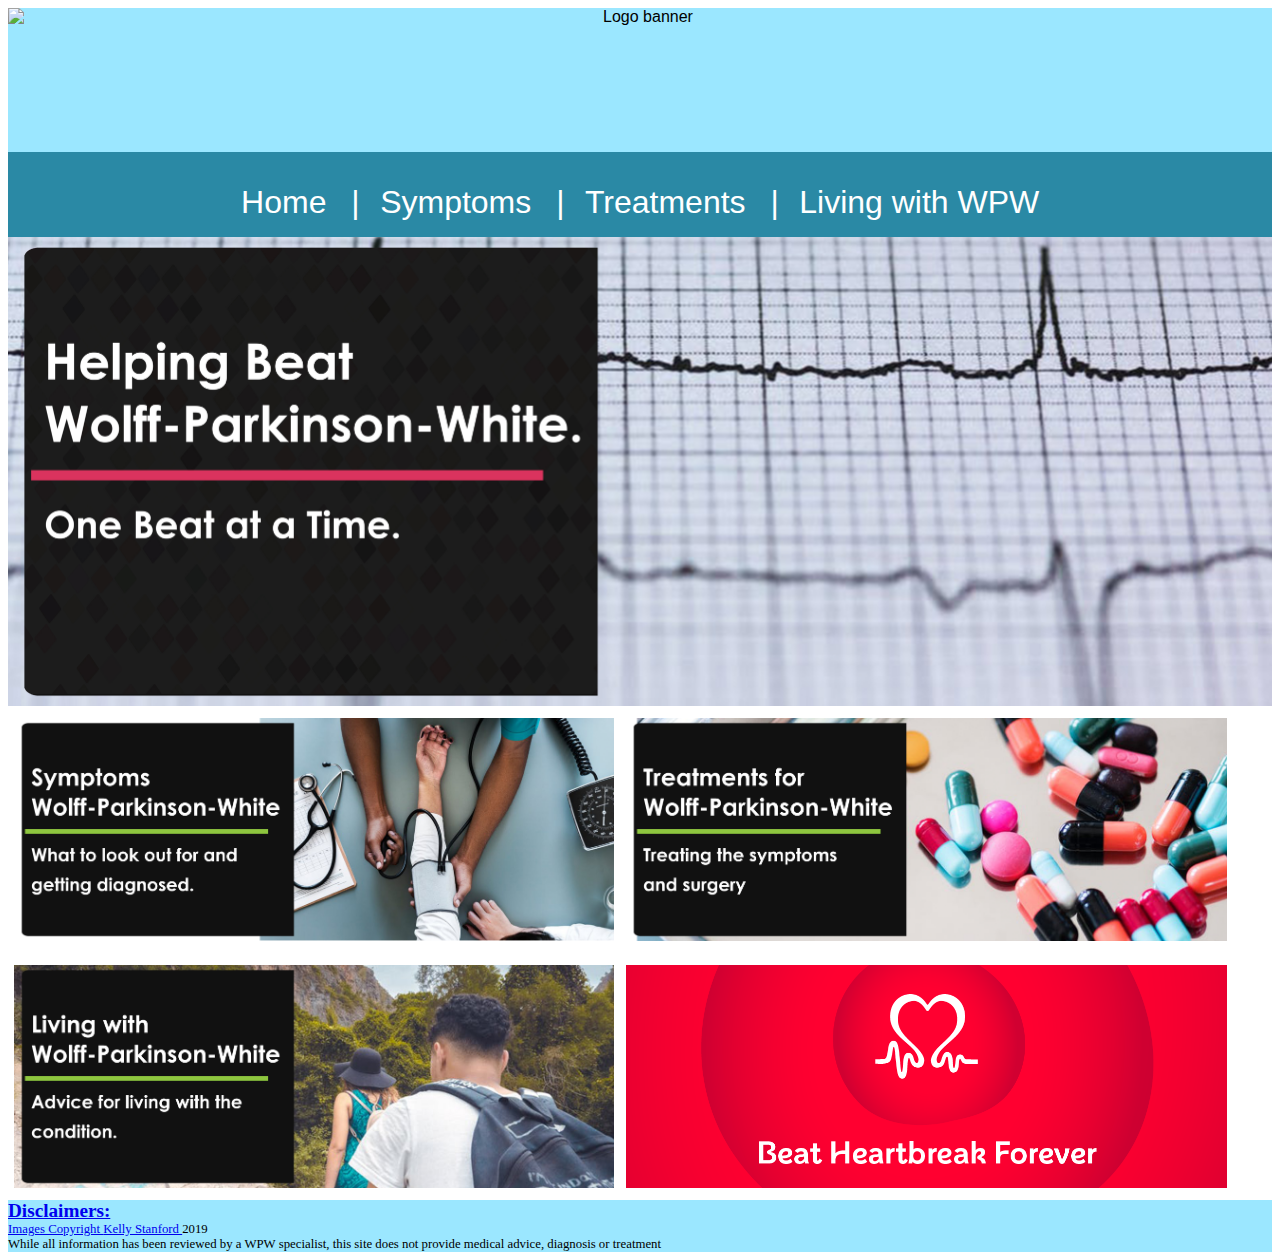
==== index.html @ a5acdd67 "Update everypage to look closer to what kelly wants" ====
<!DOCTYPE html>

<html>
<meta name ="viewport" content=" width=device-width, initial-scale=1.0">
<head>

<title>WPS Syndrome</title>

<link href="responsive.css" rel="stylesheet"/>

</head>

<body>

<div id="container">

	<header>
	<img src="Banner3.0.png" alt="Logo banner" width=15% height=15%>
		<!-- <p>Header area for banner, logo, etc </p> 
		
		<img src="img_logo_banner.JPG" alt="Logo banner" width=90% height=200> -->
	</header> <!--end box1 -->


	<nav>
	
		<ul>
			<li><a href="index.html">  Home  </a></li>
			<li>|</li>
			<li><a href="Index2.html">  Symptoms  </a></li>
			<li>|</li>
			<li><a href="Index3.html">  Treatments  </a></li>
			<li>|</li>
			<li><a href="Index4.html">  Living with WPW  </a></li>
		</ul>
		
	</nav> <!--end nav -->
	
	<section>
		<img src="frontpagegraphic.jpg" alt="Symptoms" width=15% height=15%>
		
	</section>
	<section>
		<article id="type2">
			<a href="Index2.html"><img src="symptomsofwpw.jpg" alt="Symptoms" width=15% height=15%>
		</article>
		<article id="type2">
			<a href="Index3.html"><img src="treatmentsforwpw.jpg" alt="Treatments" width=15% height=15%>
		</article>
		<article id="type2">
			<a href="Index4.html"><img src="livingwithwpw.jpg" alt="Living with Wolff Parkinson White Syndrome" width=15% height=15%>
		</article>
		
		<article id="type2">
			<a href="https://www.bhf.org.uk/psdonate?gclid=CjwKCAiA2fjjBRAjEiwAuewS_WWsIGV2jeMyycyz-mXNk1jt7Hw1uWTBftZSzcVM6HKKTqNDvzwzKBoCOfgQAvD_BwE&gclsrc=aw.ds"><img src="BHF.png" alt="British Heart Foundation" width=15% height=10%>
		</article>
		

		
		
		
		
 
	</section> <!--ends container-->
	</div>
		<footer>
			<h1>Disclaimers: </h1>
			<p>Images Copyright <a href="https://twitter.com/TheLabArtist">Kelly Stanford </a>2019</p>
			<p>While all information has been reviewed by a WPW specialist, this site does not provide medical advice, diagnosis or treatment</p>
		</footer> 
	
	
	



</body>
</html>
---- responsive.css ----
@charset "utf-8";
/* CSS Document */
background-color: #ffffff;

body 	
	{
	padding-left: 0%;
	padding-right: 0%;
	background-color: #9be7ff
	}
	
	
p, nav, ul, li, header, a, footer, h1, section  { 
	padding: 0;
	margin: 0;
	}

h1 {
	font-size: 1.2em;
	}	
	
p {
	font-size: 0.8em;
	}

#type2 {
	width:47.5%;
	padding: 0;
	height:10%;
}
#type2 img{
	width:100%;
	height:auto;
	
}
#type3 p{
float:left;
float:top;


}	
#type3 img{
float:right;

width:40%;
height:auto;

}	

#type3{
width:97.5%;
height:auto;
background-color: #ffffff;
}
#page2{
	background-color:#111111;
	width:97.5%;
}	
			
#container {
	padding: 0;
	margin: 0 auto;
	background-color: #9be7ff;
	width: 100%;
	height: auto;
	
font-family: Arial, Helvetica, sans-serif;
	}
	
	
header {
	height: 10%;
	margin: 0px;
	text-align: center;
	padding-bottom:9em;

	}

img{
	float: left;
	width: 100%
	}
	
nav  {
	margin-left: 0em;
	float:center;
	background-color: #9be7ff;
	width:97.5%;
	;
}


nav ul {
	padding: 1em;
	padding-top: 2em;
	list-style-type: none;
	text-align: center;
	background-color: #2a89a5;
	color:  #9be7ff;
	width: 100%;
	}

nav img {
	width: 20%;
}
	
nav a {text-decoration: none;}	

	
nav li {
	margin-top: 0em;
	display: inline;
	font-size: 2em;
	background-color:  #2a89a5; 
	margin: 0em;
	color:white;
	
	}
li a {
  display: inline;
  color: white;
  text-align: center;
  padding: 14px 16px;
  text-decoration: none;
}
	
	
section {
	margin: 0px;
	width: auto;
	padding: 0px;
	color: #000000;
	}


article{
	width: 98%;
	height: 300px;
	margin-left: 0.25em;
	margin-right: 0.25em;
	margin-top: 0.5em;
	margin-bottom: 0.5em;
	padding: 0.25em;
	background-color: #9be7ff;
	float: left;
	padding-top: 0.25em;
	
	font-size:1.5em;
	}
li a:hover {
  background-color: #666666;
}

footer {
	clear: both;
	width: 100%;
	height: 5%;
	margin-top: 2em;
	background-color: #9be7ff;
	margin-left:0;
	margin-right: 0;
	}

@media (max-width:900px) {
	nav {
		width: 40%;
	}
	nav li {
		display: block; 
	}
	img {
		
	}
}
@media (max-width:460px){
	nav{
		width:92%;
		float:center;
		font-size:8px;
	}
	nav li{
		display:block;
	}
	p {
		font-size:8px;
	}
	article{
	width: 27%;
	height: 15%;
	margin-left: 0.25em;
	margin-right: 0.25em;
	margin-top: 0.5em;
	margin-bottom: 0.5em;
	padding: 0.25em;
	background-color: #9be7ff;
	float: left;
	padding-top: 0.25em;
	height:auto;
	font-size:1.5em;
	}
	
}
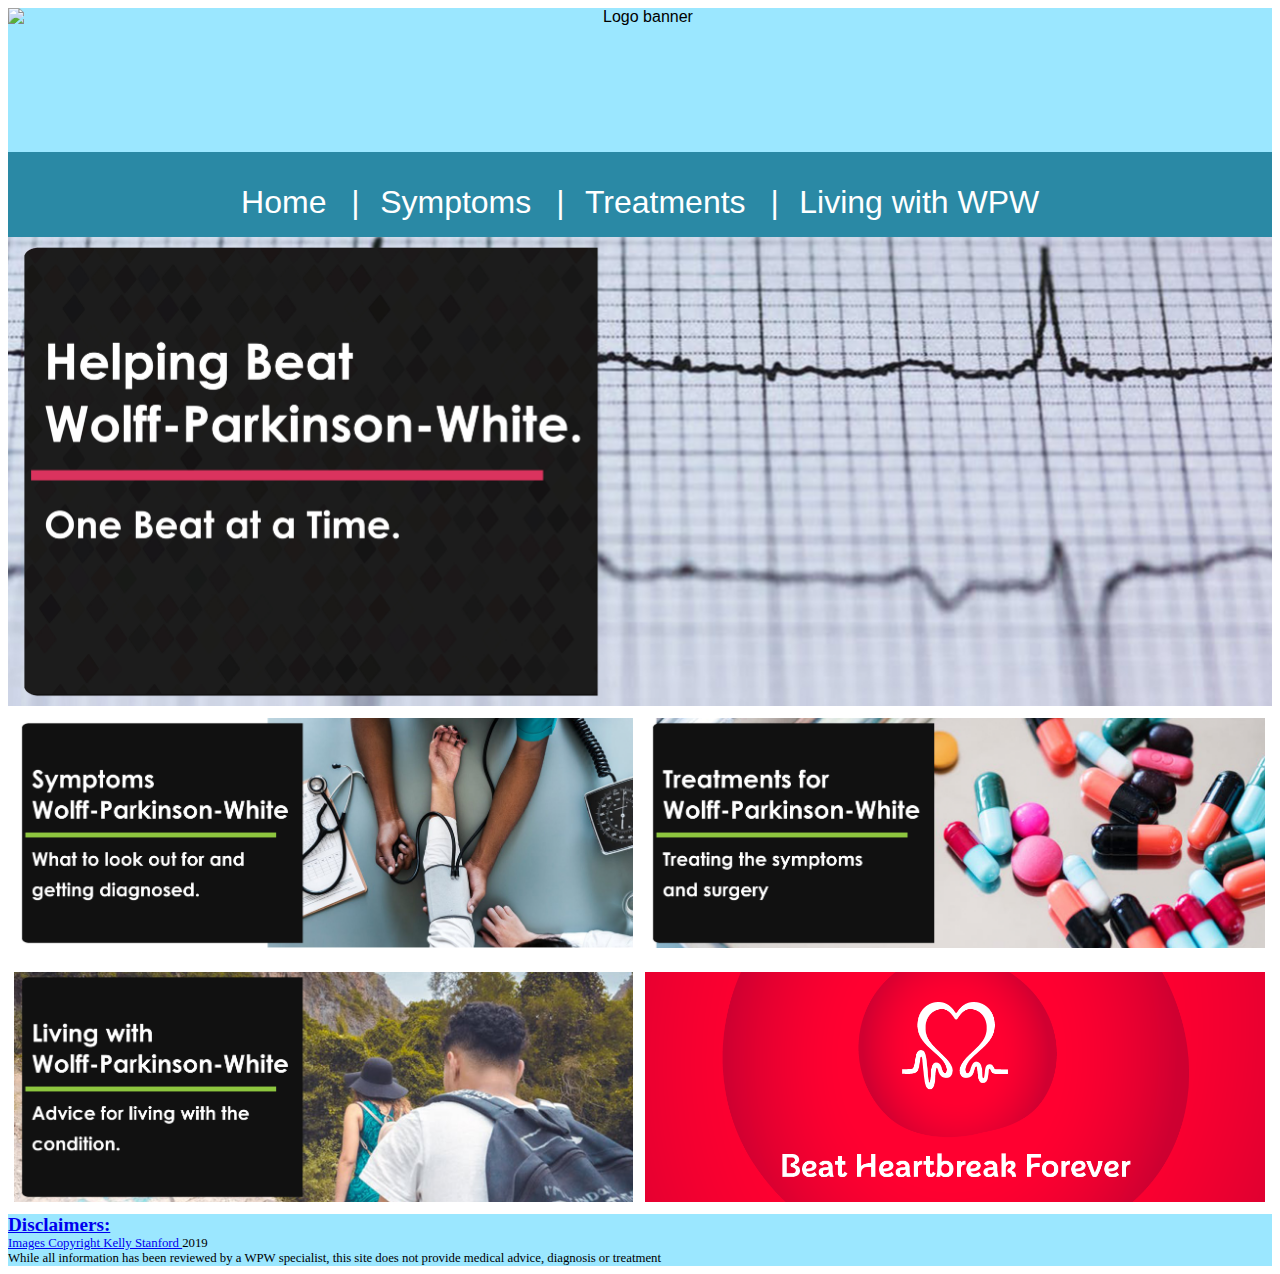
==== commit d149c9bc: "Update index.html" ====
--- a/index.html
+++ b/index.html
@@ -15,7 +15,7 @@
 <div id="container">
 
 	<header>
-	<img src="Banner3.0.png" alt="Logo banner" width=15% height=15%>
+	<img src="banner3.0.png" alt="Logo banner" width=15% height=15%>
 		<!-- <p>Header area for banner, logo, etc </p> 
 		
 		<img src="img_logo_banner.JPG" alt="Logo banner" width=90% height=200> -->
--- a/responsive.css
+++ b/responsive.css
@@ -24,7 +24,7 @@
 	}
 
 #type2 {
-	width:47.5%;
+	width:49%;
 	padding: 0;
 	height:10%;
 }
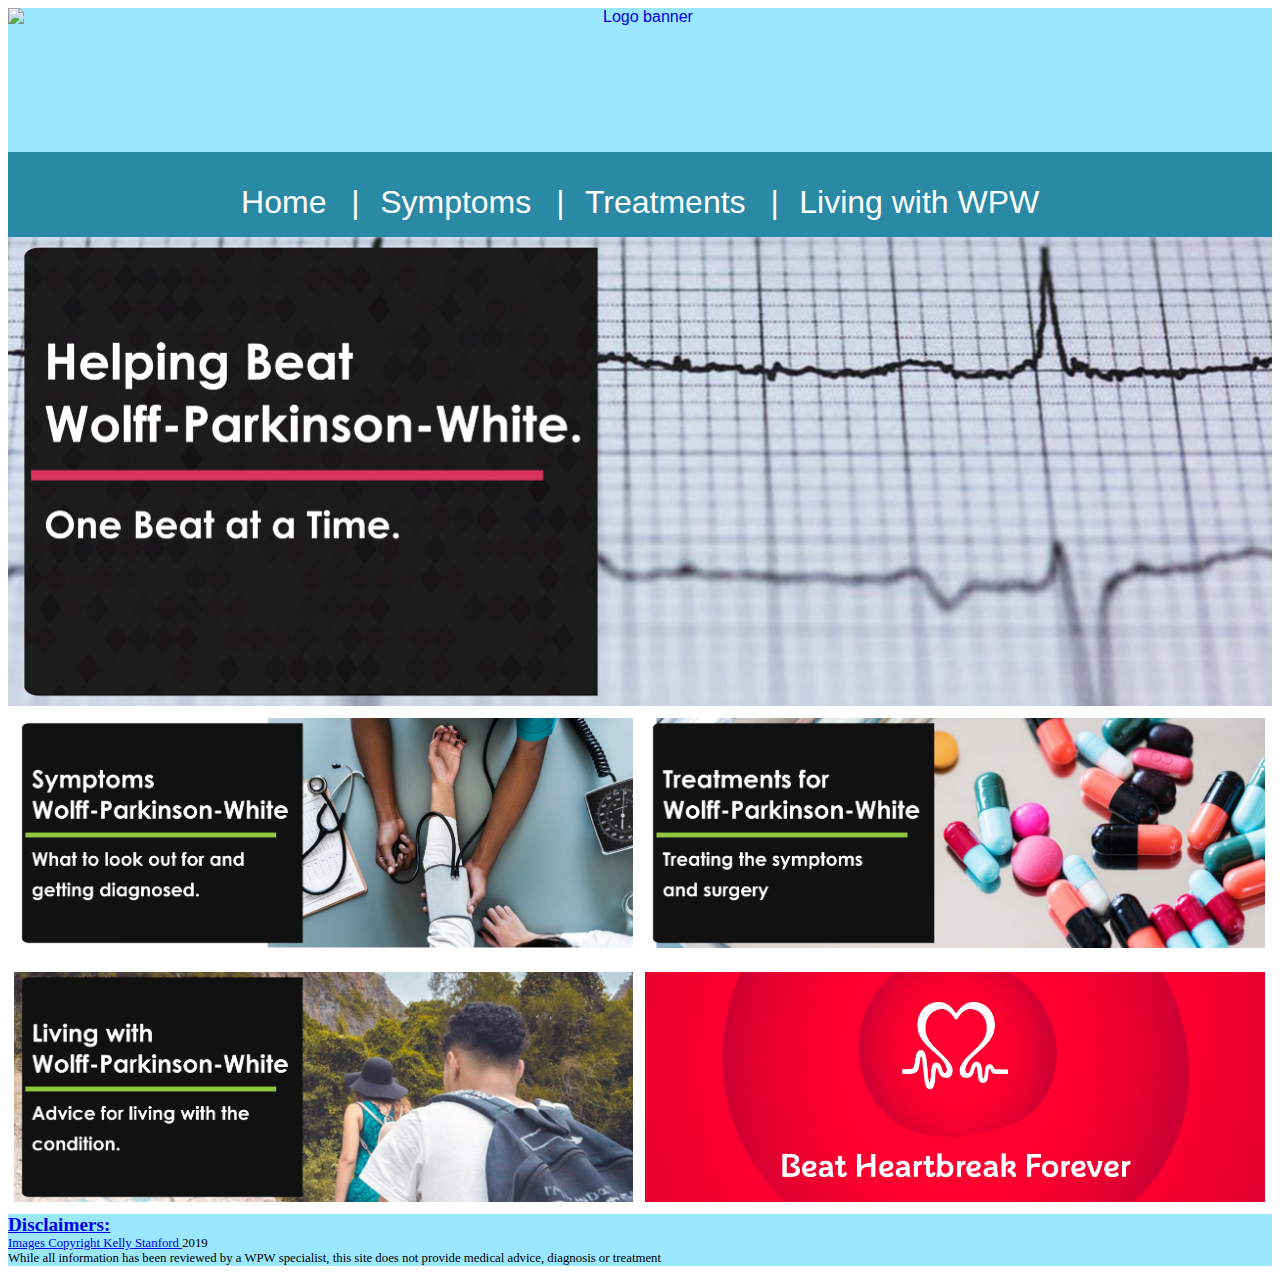
==== commit 9f77df7c: "logo link" ====
--- a/index.html
+++ b/index.html
@@ -15,7 +15,7 @@
 <div id="container">
 
 	<header>
-	<img src="banner3.0.png" alt="Logo banner" width=15% height=15%>
+	<a href="index.html"> <img src="banner3.0.png" alt="Logo banner" width=15% height=15%></a>
 		<!-- <p>Header area for banner, logo, etc </p> 
 		
 		<img src="img_logo_banner.JPG" alt="Logo banner" width=90% height=200> -->
@@ -37,6 +37,7 @@
 	</nav> <!--end nav -->
 	
 	<section>
+	
 		<img src="frontpagegraphic.jpg" alt="Symptoms" width=15% height=15%>
 		
 	</section>
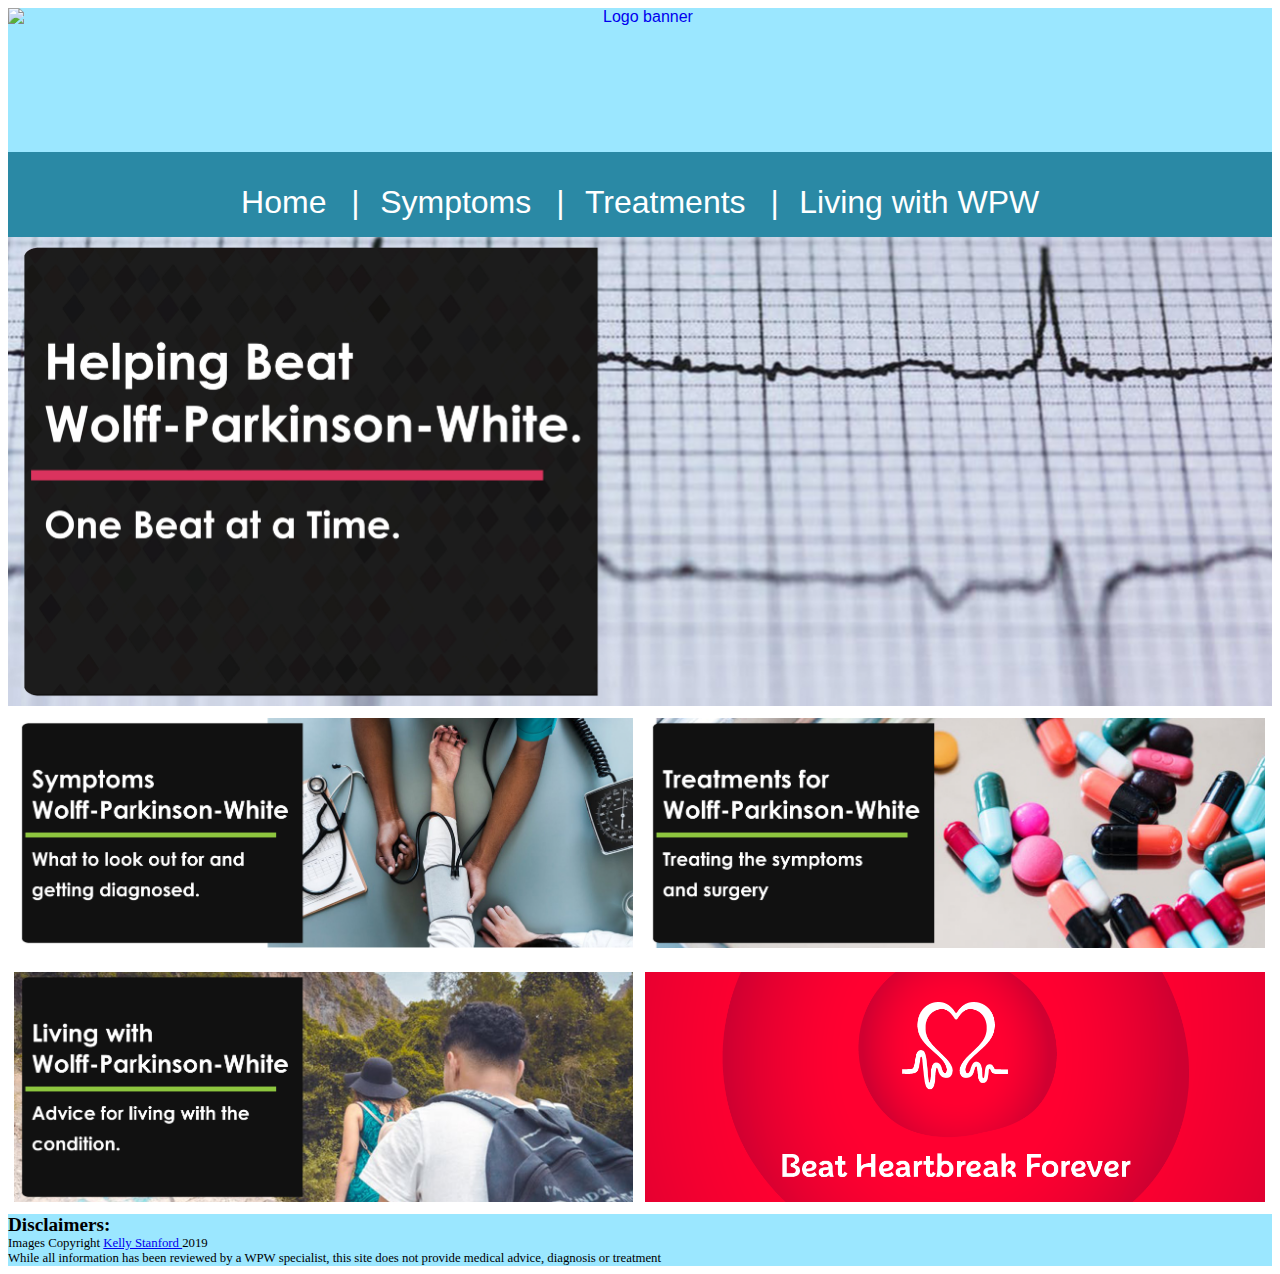
==== commit a93ea93f: "quick fix" ====
--- a/index.html
+++ b/index.html
@@ -53,7 +53,8 @@
 		</article>
 		
 		<article id="type2">
-			<a href="https://www.bhf.org.uk/psdonate?gclid=CjwKCAiA2fjjBRAjEiwAuewS_WWsIGV2jeMyycyz-mXNk1jt7Hw1uWTBftZSzcVM6HKKTqNDvzwzKBoCOfgQAvD_BwE&gclsrc=aw.ds"><img src="BHF.png" alt="British Heart Foundation" width=15% height=10%>
+			<a href="https://www.bhf.org.uk/psdonate?gclid=CjwKCAiA2fjjBRAjEiwAuewS_WWsIGV2jeMyycyz-mXNk1jt7Hw1uWTBftZSzcVM6HKKTqNDvzwzKBoCOfgQAvD_BwE&gclsrc=aw.ds"><img src="BHF.png" alt="British Heart Foundation" width=15% height=10%></a/
+			<p>
 		</article>
 		
 
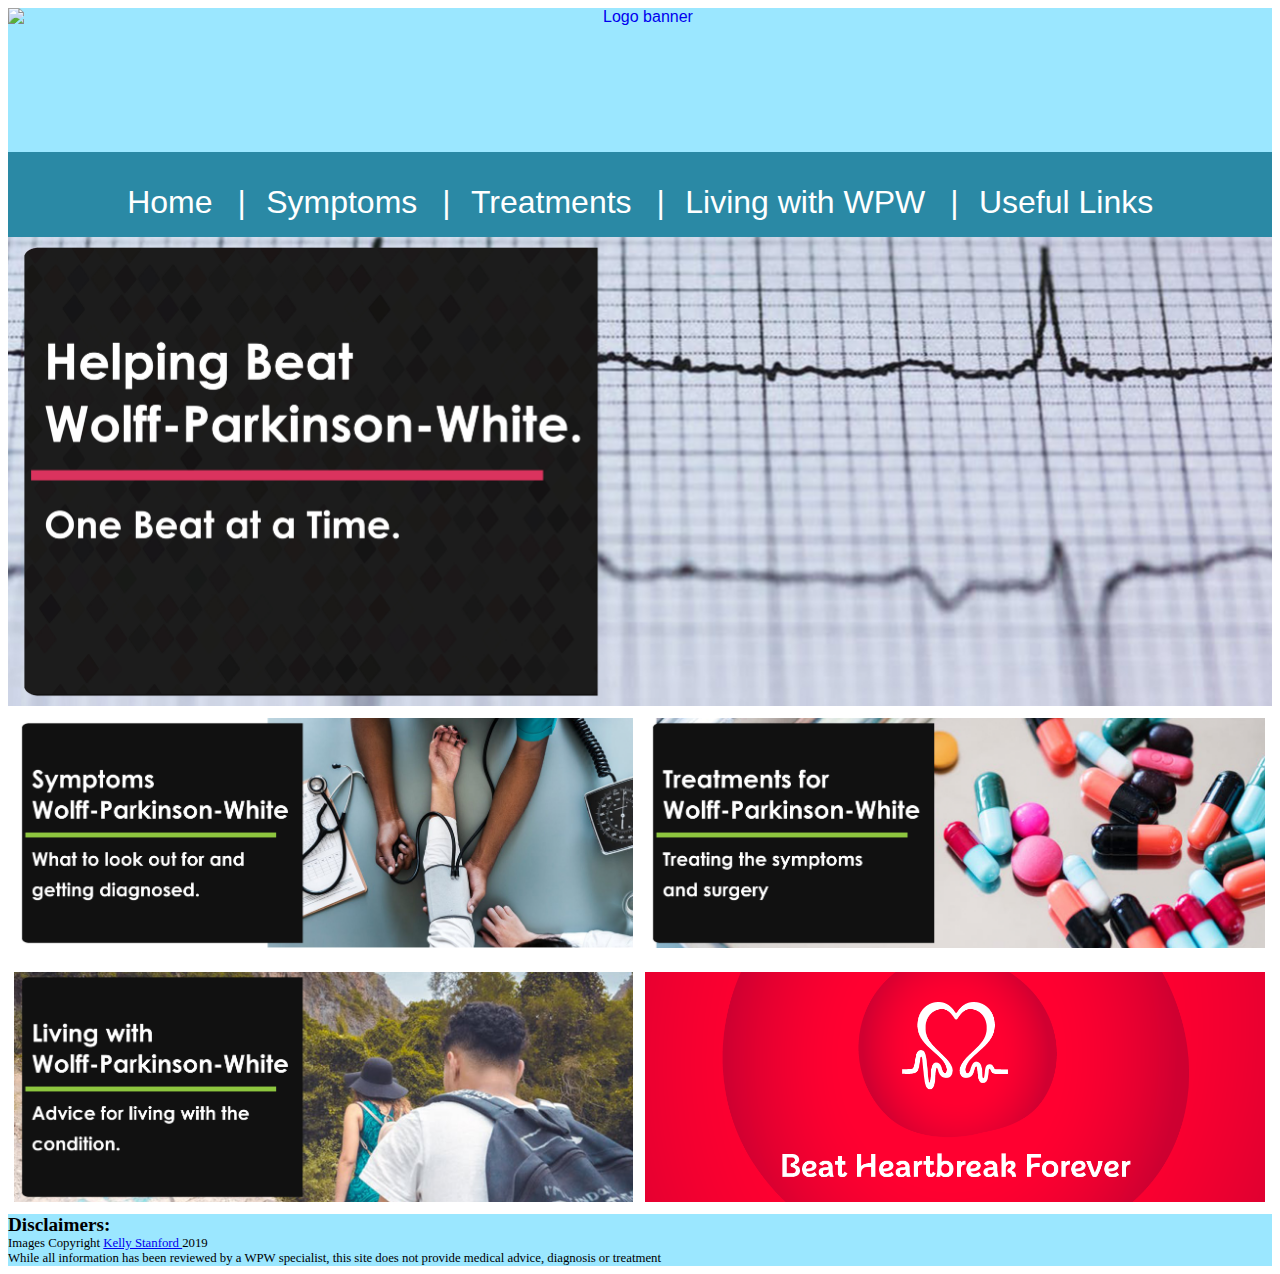
==== commit f7a262d8: "wpw" ====
--- a/index.html
+++ b/index.html
@@ -4,7 +4,8 @@
 <meta name ="viewport" content=" width=device-width, initial-scale=1.0">
 <head>
 
-<title>WPS Syndrome</title>
+
+<title>WPW Syndrome</title>
 
 <link href="responsive.css" rel="stylesheet"/>
 
@@ -27,29 +28,31 @@
 		<ul>
 			<li><a href="index.html">  Home  </a></li>
 			<li>|</li>
-			<li><a href="Index2.html">  Symptoms  </a></li>
+			<li><a href="symptom.html">  Symptoms  </a></li>
 			<li>|</li>
-			<li><a href="Index3.html">  Treatments  </a></li>
+			<li><a href="treatment.html">  Treatments  </a></li>
 			<li>|</li>
-			<li><a href="Index4.html">  Living with WPW  </a></li>
+			<li><a href="LivingWith.html">  Living with WPW  </a></li>
+			<li>|</li>
+			<li><a href="Links.html">  Useful Links  </a></li>
 		</ul>
 		
 	</nav> <!--end nav -->
 	
 	<section>
 	
-		<img src="frontpagegraphic.jpg" alt="Symptoms" width=15% height=15%>
+		<img src="frontpagegraphic.jpg" alt="One Beat at a Time" width=15% height=15%>
 		
 	</section>
 	<section>
 		<article id="type2">
-			<a href="Index2.html"><img src="symptomsofwpw.jpg" alt="Symptoms" width=15% height=15%>
+			<a href="symptom.html"><img src="symptomsofwpw.jpg" alt="Symptoms" width=15% height=15%>
 		</article>
 		<article id="type2">
-			<a href="Index3.html"><img src="treatmentsforwpw.jpg" alt="Treatments" width=15% height=15%>
+			<a href="treatment.html"><img src="treatmentsforwpw.jpg" alt="Treatments" width=15% height=15%>
 		</article>
 		<article id="type2">
-			<a href="Index4.html"><img src="livingwithwpw.jpg" alt="Living with Wolff Parkinson White Syndrome" width=15% height=15%>
+			<a href="LivingWith.html"><img src="livingwithwpw.jpg" alt="Living with Wolff Parkinson White Syndrome" width=15% height=15%>
 		</article>
 		
 		<article id="type2">
